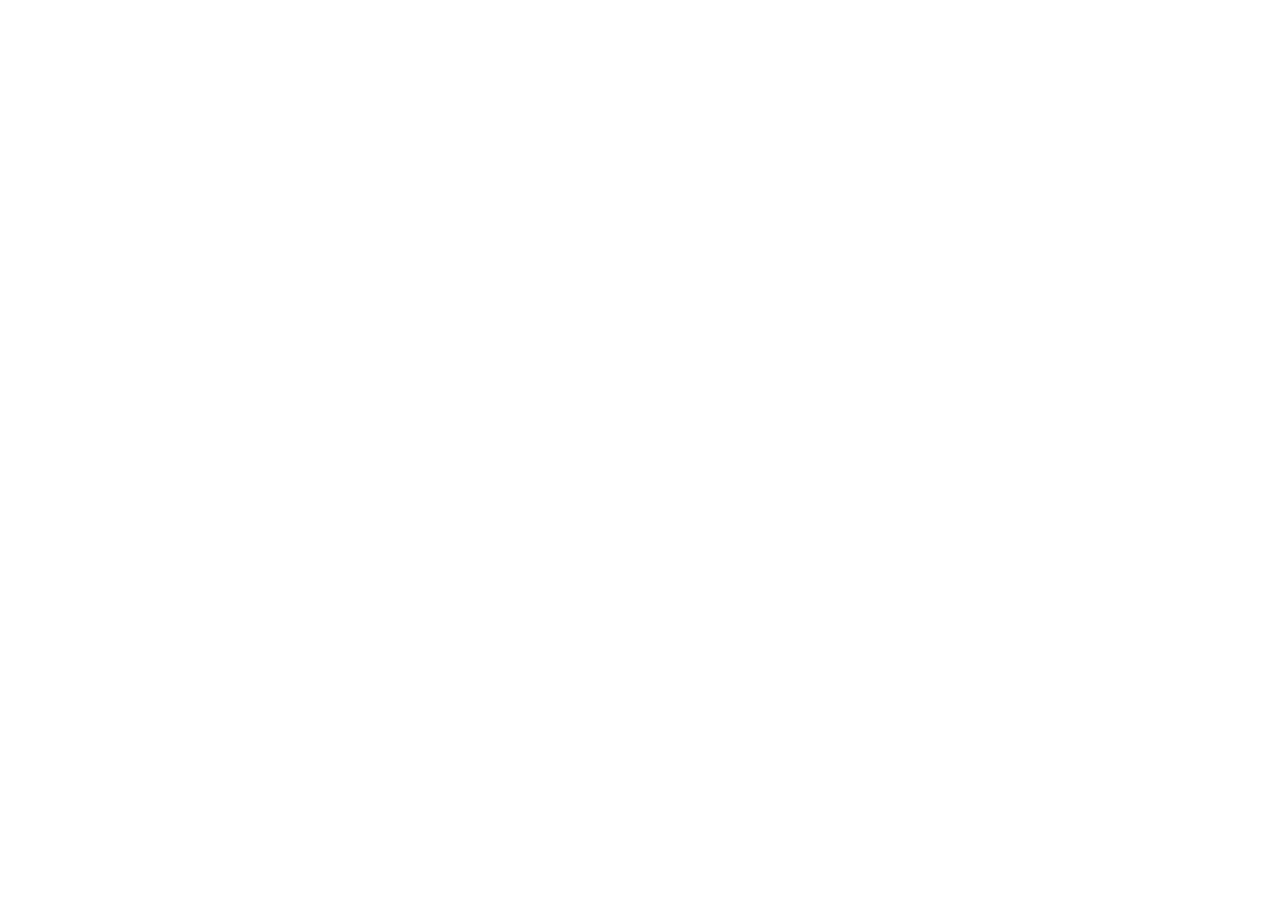
==== index.html @ 45665d5c "Update" ====
<!DOCTYPE html>
<html>
  <head>
     <title> Witaj </title>
     <meta charset="utf-8">
     <link rel="stylesheet" href="style.css">
     <script src="js.js">
  </head>
  <body>
     <header>
     </header>
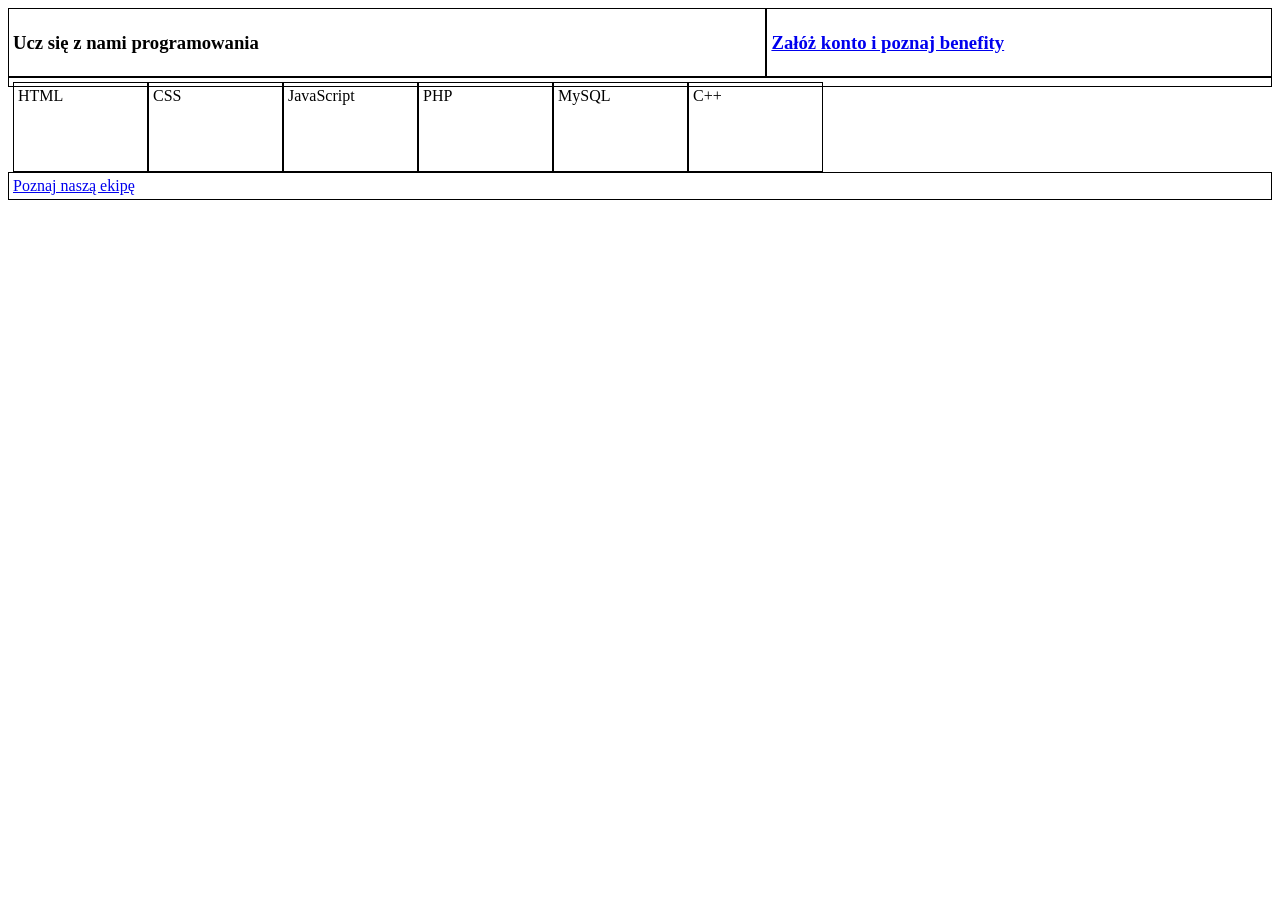
==== commit 5937b443: "mydlo w plynie" ====
--- a/index.html
+++ b/index.html
@@ -4,8 +4,27 @@
      <title> Witaj </title>
      <meta charset="utf-8">
      <link rel="stylesheet" href="style.css">
-     <script src="js.js">
+     <script src="js.js"></script>
   </head>
   <body>
-     <header>
-     </header>+     <header id="h1">
+      <h3> Ucz się z nami programowania</h3> 
+     </header>
+     <header id="h2">
+      <h3> <a href="register.html">Załóż konto i poznaj benefity</a></h3>
+      </header>
+     <main> 
+         <div onclick="moveto(1)"> HTML</div>
+         <div onclick="moveto(2)"> CSS</div>
+         <div onclick="moveto(3)"> JavaScript</div>
+         <div onclick="moveto(4)"> PHP</div>
+         <div onclick="moveto(5)"> MySQL</div>
+         <div onclick="moveto(6)"> C++</div>
+     </main>
+     <footer>
+       <a href="aboutus.html">Poznaj naszą ekipę</a>
+     </footer>
+
+
+   </body>
+</html>
--- a/style.css
+++ b/style.css
@@ -0,0 +1,29 @@
+/* te bordery to do testowania ukladu */
+main, header, footer, div{
+    border: 1px solid black;
+    padding: 4px;
+}
+*{
+    box-sizing: border-box;
+}
+div{
+       float:left;
+       height:10vh;
+       width:15vh;
+}
+footer{
+    clear: both;
+}
+#h1{
+    width:60%;
+    float:left;
+
+}
+#h2{
+    width:40%;
+    float: right;
+    
+}
+main{
+    clear: both;
+}
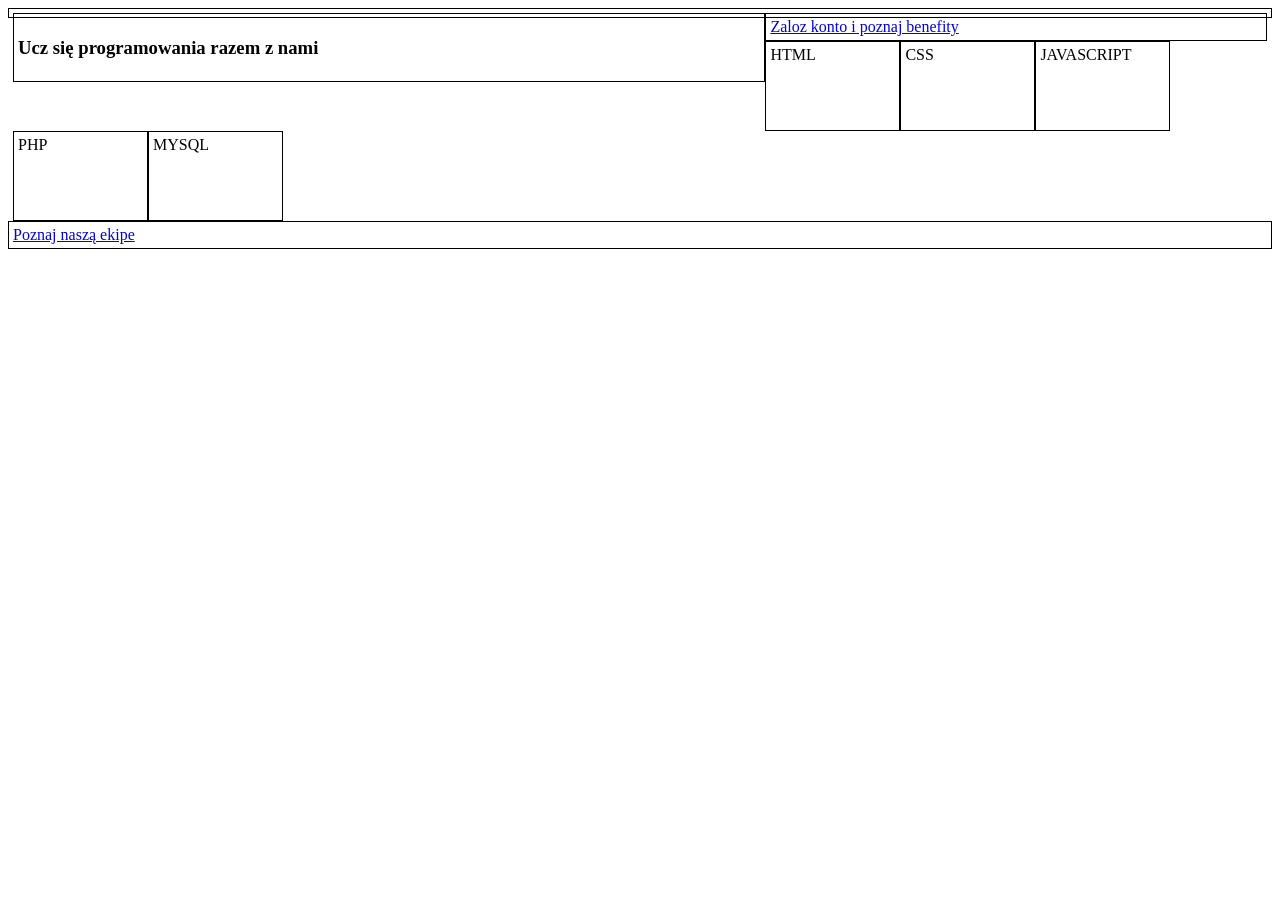
==== commit dc0be676: "skonczyc indexa bo tera mi sie nie chce" ====
--- a/index.html
+++ b/index.html
@@ -1,30 +1,25 @@
 <!DOCTYPE html>
-<html>
-  <head>
-     <title> Witaj </title>
-     <meta charset="utf-8">
-     <link rel="stylesheet" href="style.css">
-     <script src="js.js"></script>
-  </head>
-  <body>
-     <header id="h1">
-      <h3> Ucz się z nami programowania</h3> 
-     </header>
-     <header id="h2">
-      <h3> <a href="register.html">Załóż konto i poznaj benefity</a></h3>
-      </header>
-     <main> 
-         <div onclick="moveto(1)"> HTML</div>
-         <div onclick="moveto(2)"> CSS</div>
-         <div onclick="moveto(3)"> JavaScript</div>
-         <div onclick="moveto(4)"> PHP</div>
-         <div onclick="moveto(5)"> MySQL</div>
-         <div onclick="moveto(6)"> C++</div>
-     </main>
-     <footer>
-       <a href="aboutus.html">Poznaj naszą ekipę</a>
-     </footer>
-
-
-   </body>
-</html>+<html lang="pl">
+	<head>
+		<meta charset="utf-8">
+		<title></title>
+		<link rel="stylesheet" href="style.css">
+		<script src="js.js"></script>
+	</head>
+	<body>
+		
+		<main>
+		<header id="h1"><h3>Ucz się programowania razem z nami</h3></header>
+		<header id="h2"><a href="register.html">Zaloz konto i poznaj benefity</a></header>
+			<div onclick="moveto(1)">HTML</div>
+			<div onclick="moveto(2)">CSS</div>
+			<div onclick="moveto(3)">JAVASCRIPT</div>
+			<div onclick="moveto(4)">PHP</div>
+			<div onclick="moveto(5)">MYSQL</div>
+		
+		</main>
+		<footer>
+			<a href="aboutus.html">Poznaj naszą ekipe</a>
+		</footer>
+	</body>
+</html>
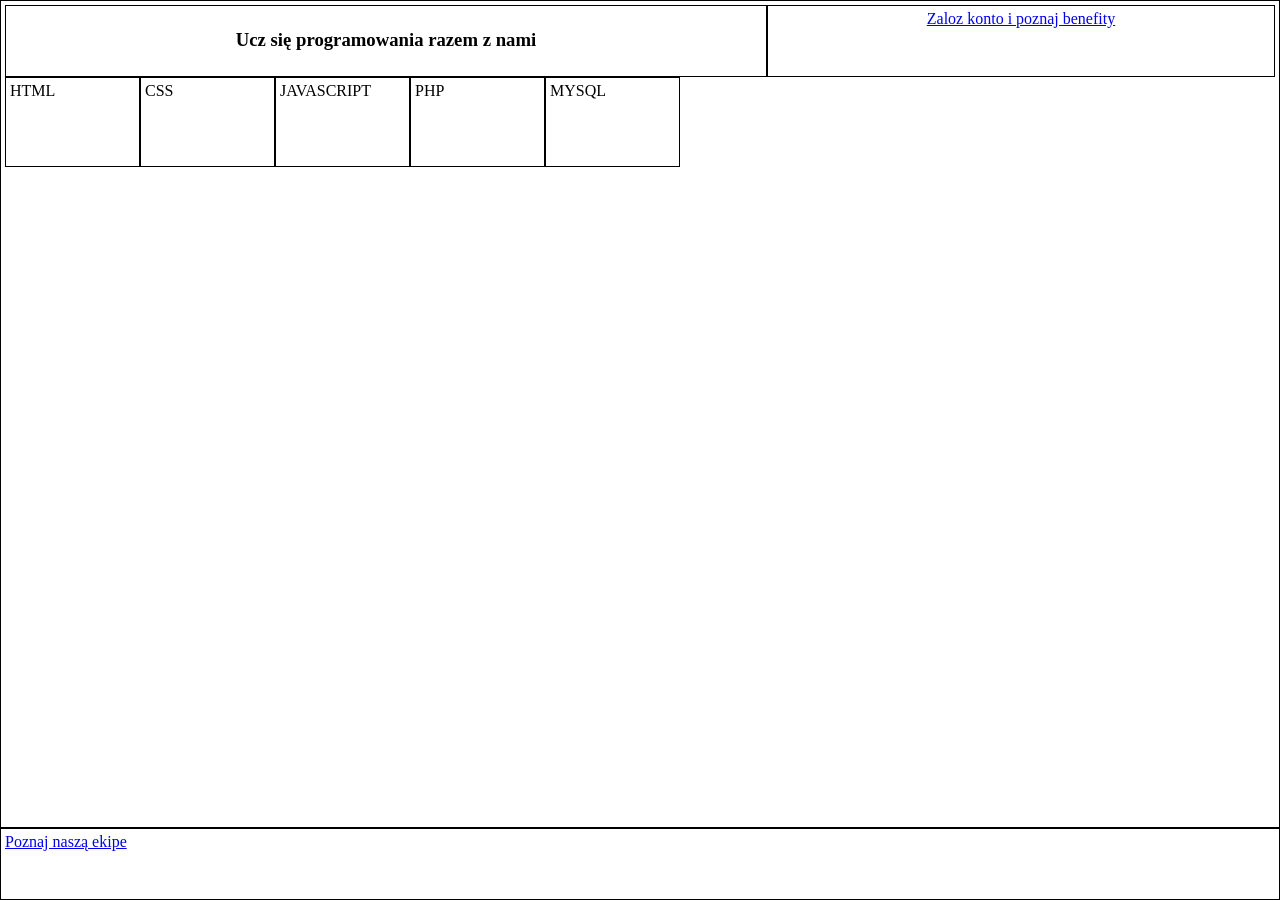
==== commit 3ea2a3e2: "Add class 'indexdiv' to navigation divs" ====
--- a/index.html
+++ b/index.html
@@ -11,11 +11,11 @@
 		<main>
 		<header id="h1"><h3>Ucz się programowania razem z nami</h3></header>
 		<header id="h2"><a href="register.html">Zaloz konto i poznaj benefity</a></header>
-			<div onclick="moveto(1)">HTML</div>
-			<div onclick="moveto(2)">CSS</div>
-			<div onclick="moveto(3)">JAVASCRIPT</div>
-			<div onclick="moveto(4)">PHP</div>
-			<div onclick="moveto(5)">MYSQL</div>
+			<div class="indexdiv" onclick="moveto(1)">HTML</div>
+			<div  class="indexdiv" onclick="moveto(2)">CSS</div>
+			<div class="indexdiv" onclick="moveto(3)">JAVASCRIPT</div>
+			<div class="indexdiv" onclick="moveto(4)">PHP</div>
+			<div class="indexdiv" onclick="moveto(5)">MYSQL</div>
 		
 		</main>
 		<footer>
--- a/style.css
+++ b/style.css
@@ -1,29 +1,85 @@
-/* te bordery to do testowania ukladu */
-main, header, footer, div{
-    border: 1px solid black;
-    padding: 4px;
+main,header,footer,div{
+	border:1px solid black;
+	padding:4px;
+
+}
+body{
+	margin: 0;
+	padding: 0;
+	font-family: 'Comic Sans Ms';
 }
 *{
-    box-sizing: border-box;
+	box-sizing:border-box;
 }
 div{
-       float:left;
+ 
+	float:left;
        height:10vh;
        width:15vh;
 }
 footer{
-    clear: both;
+	height: 8vh;
+	clear:both;
 }
 #h1{
-    width:60%;
-    float:left;
+	width:60%;
+	float:left;
+	height: 8vh;
+	text-align: center;
+}
+#h2{
+	width:40%;
+	float:left;
+	height: 8vh;
+		text-align: center;
+}
+main{
+	clear:both;
+	margin: 0 auto;
+	height: 92vh;
+}
+
+form{
+	text-align: center;
+	display: flex;
+	flex-direction: column;
+	margin: 15vh auto;
 
 }
-#h2{
-    width:40%;
-    float: right;
-    
+
+.authb{
+	width: 20vw;
+	height: 5vh;
+	display: block;
+	margin: 0 auto;
+	font-size: 150%;
+	border-radius: 10%;
 }
-main{
-    clear: both;
-}+label{
+ width: 20vw;
+ margin: 0 auto;
+ padding-bottom: 2%;
+}
+#auth1{
+	width: 40vw;
+	height: 60vh;
+	text-align: center;
+	display: flex;
+	flex-direction: column;
+	margin: 10vh 0vw 10vh 5vw;
+}
+#auth2{
+	width: 40vw;
+	height: 60vh;
+	text-align: center;
+	display: flex;
+	flex-direction: column;
+		margin: 10vh 5vw 10vh 0vw;
+}
+
+ul, #auth2 > h2{
+	text-align: center;
+	display: flex;
+	flex-direction: column;
+	margin: 10vh auto;
+}
